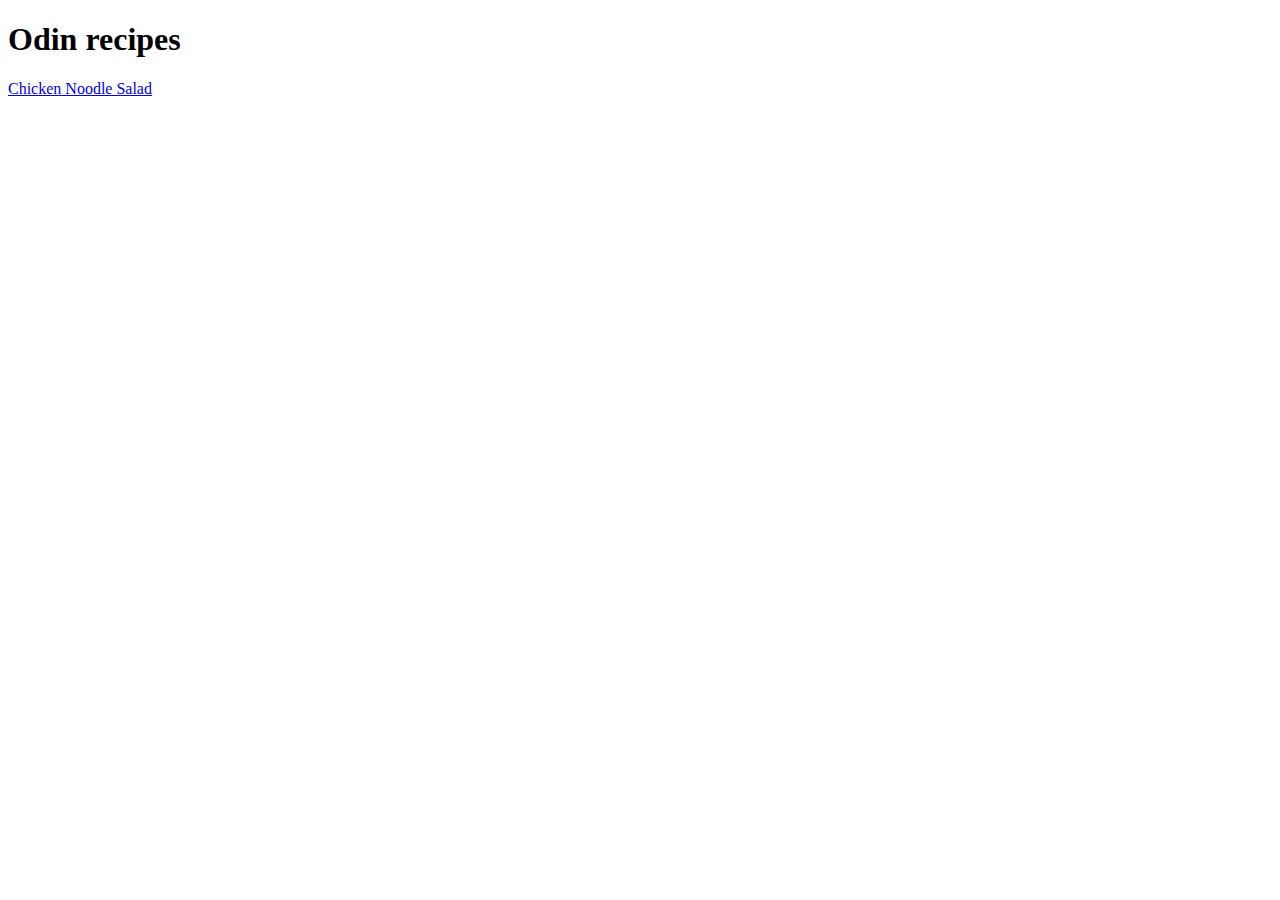
==== index.html @ 03cee463 "criado arquivo ChickenNoodleSalad.html adicionado imagem e ingredients list" ====
<!DOCTYPE html>
<html lang="pt-br">
<head>
    <meta charset="UTF-8">
    <meta name="viewport" content="width=device-width, initial-scale=1.0">
    <title>Home</title>
</head>
<body>
    <h1>Odin recipes</h1>
    <p><a href="ChickenNoodleSalad.html" target="_blank" rel="noopener ">Chicken Noodle Salad</a></p>



    
</body>
</html>
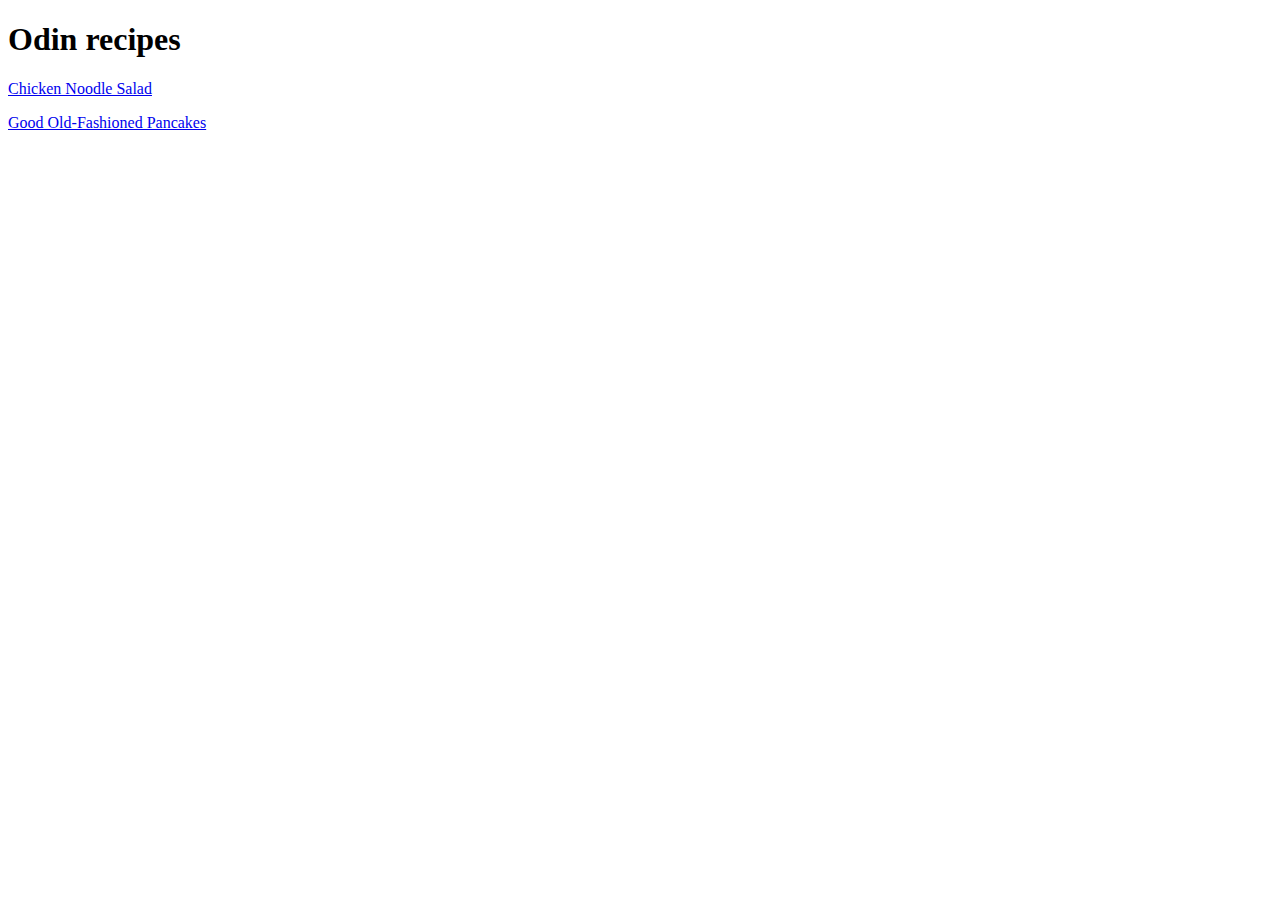
==== commit 1d0e3470: "add image for GoodOld-FashionedPancakes.html add GoodOld-FashionedPancakes to index add link to retu" ====
--- a/index.html
+++ b/index.html
@@ -8,7 +8,8 @@
 <body>
     <h1>Odin recipes</h1>
     <p><a href="ChickenNoodleSalad.html" target="_blank" rel="noopener ">Chicken Noodle Salad</a></p>
-
+    <p><a href="GoodOld-FashionedPancakes.html" target="_blank" rel="noopener ">Good Old-Fashioned Pancakes</a></p>
+    
 
 
     
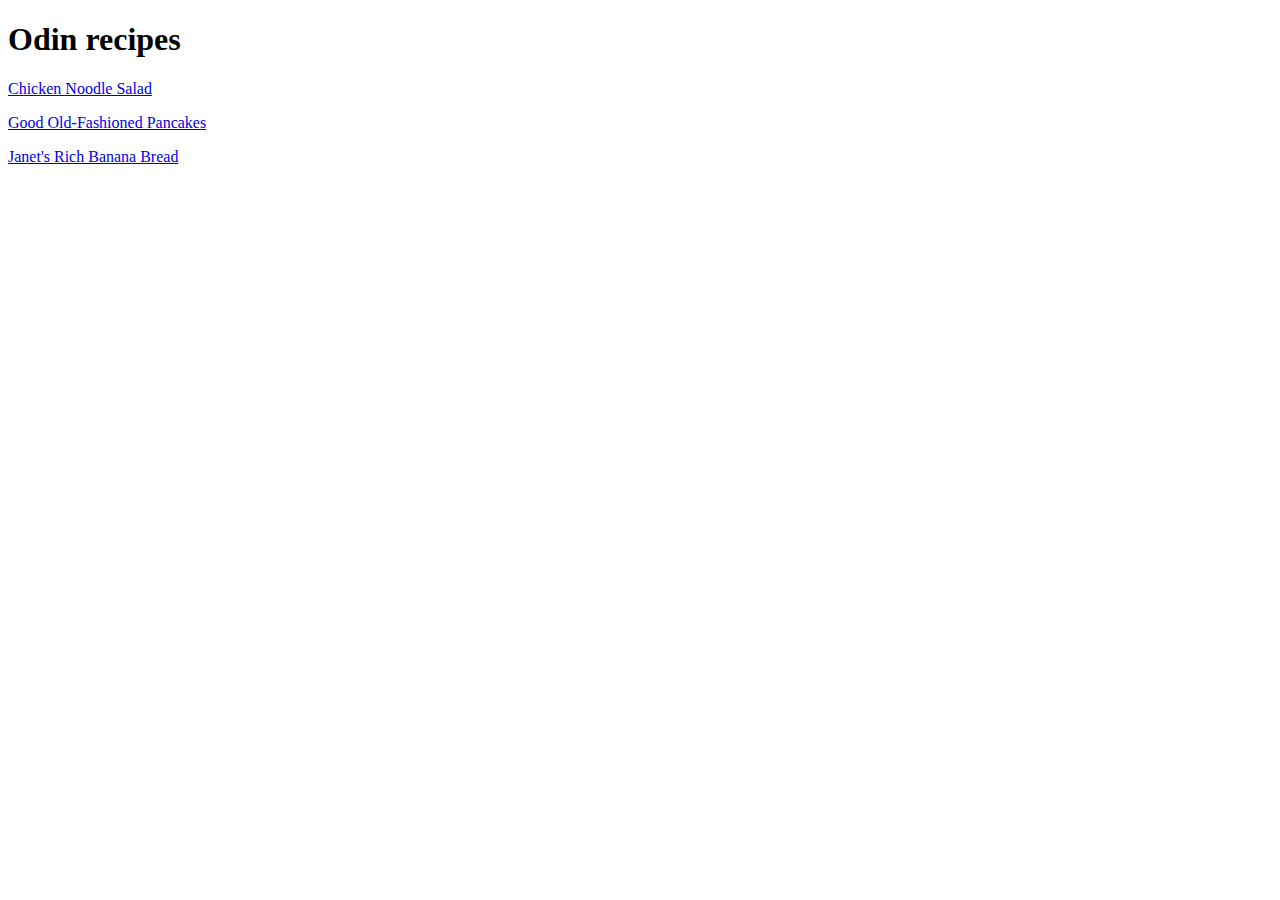
==== commit edda98d7: "add link to homepage in" ====
--- a/index.html
+++ b/index.html
@@ -9,6 +9,7 @@
     <h1>Odin recipes</h1>
     <p><a href="ChickenNoodleSalad.html" target="_blank" rel="noopener ">Chicken Noodle Salad</a></p>
     <p><a href="GoodOld-FashionedPancakes.html" target="_blank" rel="noopener ">Good Old-Fashioned Pancakes</a></p>
+    <p><a href="JanetsRichBananaBread.html" target="_blank" rel="noopener ">Janet's Rich Banana Bread</a></p>
     
 
 
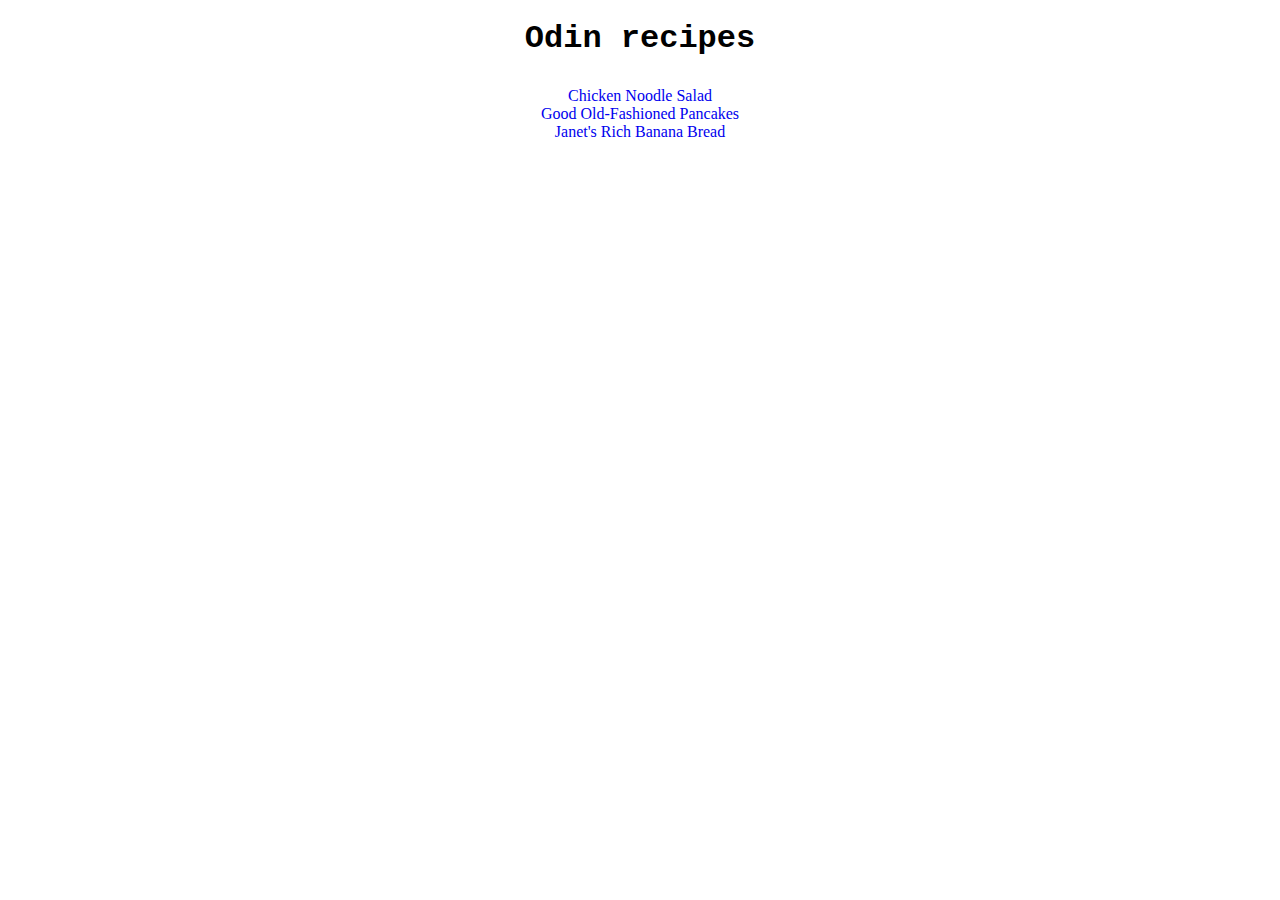
==== commit a3f6d179: "organizado images em pastas organizado paginas dentro de pastas reorganizado links dentro das pagina" ====
--- a/index.html
+++ b/index.html
@@ -3,14 +3,17 @@
 <head>
     <meta charset="UTF-8">
     <meta name="viewport" content="width=device-width, initial-scale=1.0">
+    <link rel="stylesheet" href="style.css">
     <title>Home</title>
 </head>
 <body>
-    <h1>Odin recipes</h1>
-    <p><a href="ChickenNoodleSalad.html" target="_blank" rel="noopener ">Chicken Noodle Salad</a></p>
-    <p><a href="GoodOld-FashionedPancakes.html" target="_blank" rel="noopener ">Good Old-Fashioned Pancakes</a></p>
-    <p><a href="JanetsRichBananaBread.html" target="_blank" rel="noopener ">Janet's Rich Banana Bread</a></p>
+    <h1 class="title">Odin recipes</h1>
+    <div class="container">
+    <p><a class="links" href="pages/ChickenNoodleSalad.html" target="_blank" rel="noopener ">Chicken Noodle Salad</a></p>
+    <p><a class="links" href="pages/GoodOld-FashionedPancakes.html" target="_blank" rel="noopener ">Good Old-Fashioned Pancakes</a></p>
+    <p><a class="links" href="pages/JanetsRichBananaBread.html" target="_blank" rel="noopener ">Janet's Rich Banana Bread</a></p>
     
+    </div>
 
 
     
--- a/style.css
+++ b/style.css
@@ -0,0 +1,58 @@
+*,
+*::before,
+*::after {
+    box-sizing: border-box;
+}
+
+*{
+    margin: 0;
+    padding: 0;
+}
+
+.title {
+    text-align: center;
+    font-family: 'Courier New', Courier, monospace;
+    margin: 10px;
+    padding: 10px
+}
+
+.links {
+    margin: 10px;
+    padding: 10px;
+    text-align: center;
+    text-decoration: none;
+
+}
+.container{
+    padding: 10px;
+    margin: auto;
+    text-align: center;
+}
+
+a:hover {
+    color:yellow
+}
+
+.description {
+    font-family:'Courier New', Courier, monospace; ;
+    text-align: center;
+}
+
+
+.images {
+    
+}
+
+ul,ol {
+    text-align: center;
+}
+
+.homepage {
+    font-size: 32px;
+    text-align: center;
+
+}
+.homepage >a {
+    text-decoration: none;
+    font-family: 'Courier New', Courier, monospace; ;
+}
